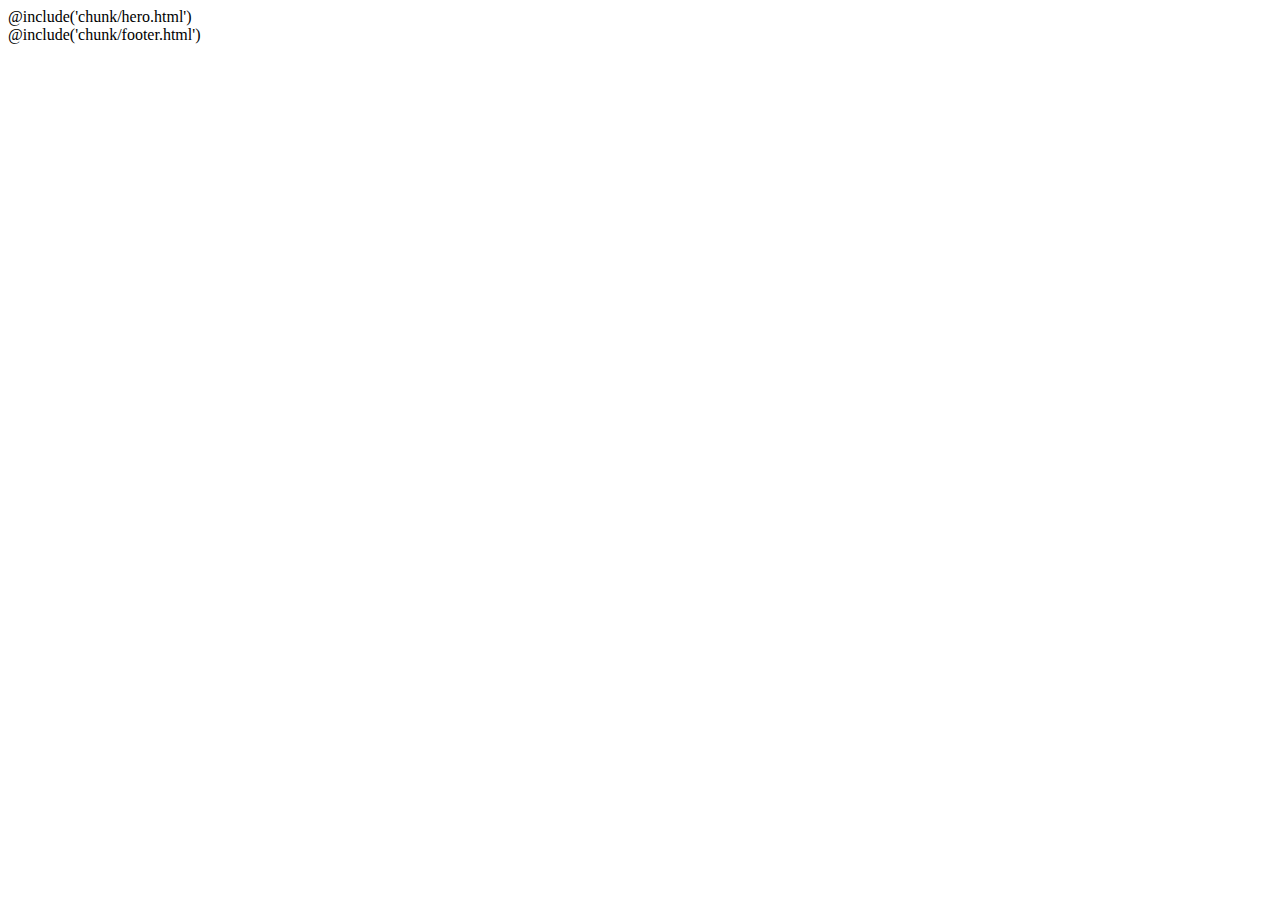
==== assets/html/index.html @ 393a661a "Первый коммит" ====
<!DOCTYPE html>
<html lang="ru">

<head>
	<meta charset="UTF-8" />
	<meta name="viewport" content="width=device-width, initial-scale=1.0" />
	<link type="image/png" href="favicon/favicon.svg" rel="shortcut icon" />

	<meta http-equiv="X-UA-Compatible" content="ie=edge" />
	<meta name="theme-color" content="#111111" />
	<title>Звёздный тайм</title>
	<link href="css/styles.min.css" rel="stylesheet" />
</head>

<body>
	<div class="site-container">
		<main class="main">
			@include('chunk/hero.html')
		</main>
		@include('chunk/footer.html')
	</div>
	<script src="js/scripts.min.js"></script>
</body>

</html>
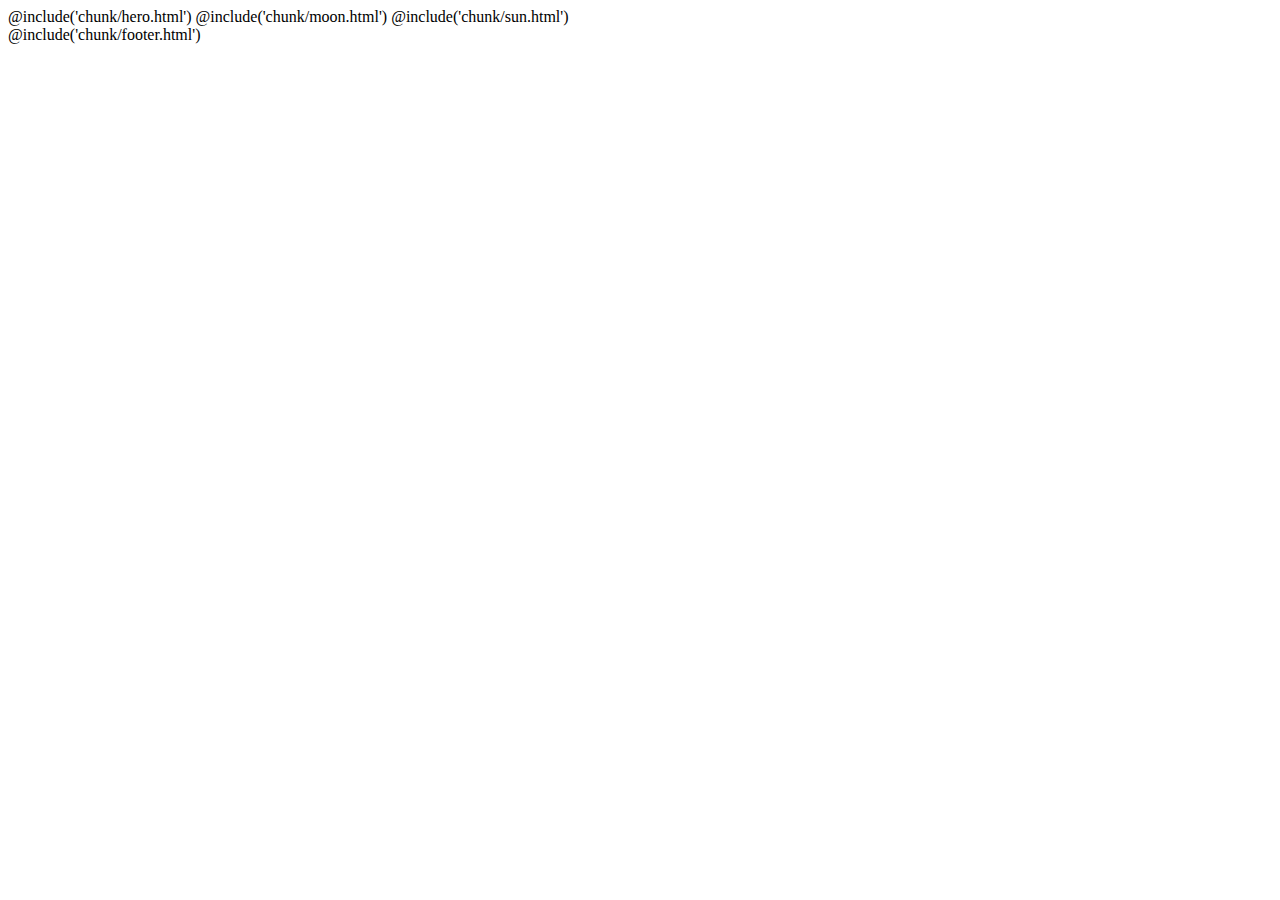
==== commit 09822394: "Сверстал секции "hero", "moon"" ====
--- a/assets/html/index.html
+++ b/assets/html/index.html
@@ -16,6 +16,8 @@
 	<div class="site-container">
 		<main class="main">
 			@include('chunk/hero.html')
+			@include('chunk/moon.html')
+			@include('chunk/sun.html')
 		</main>
 		@include('chunk/footer.html')
 	</div>
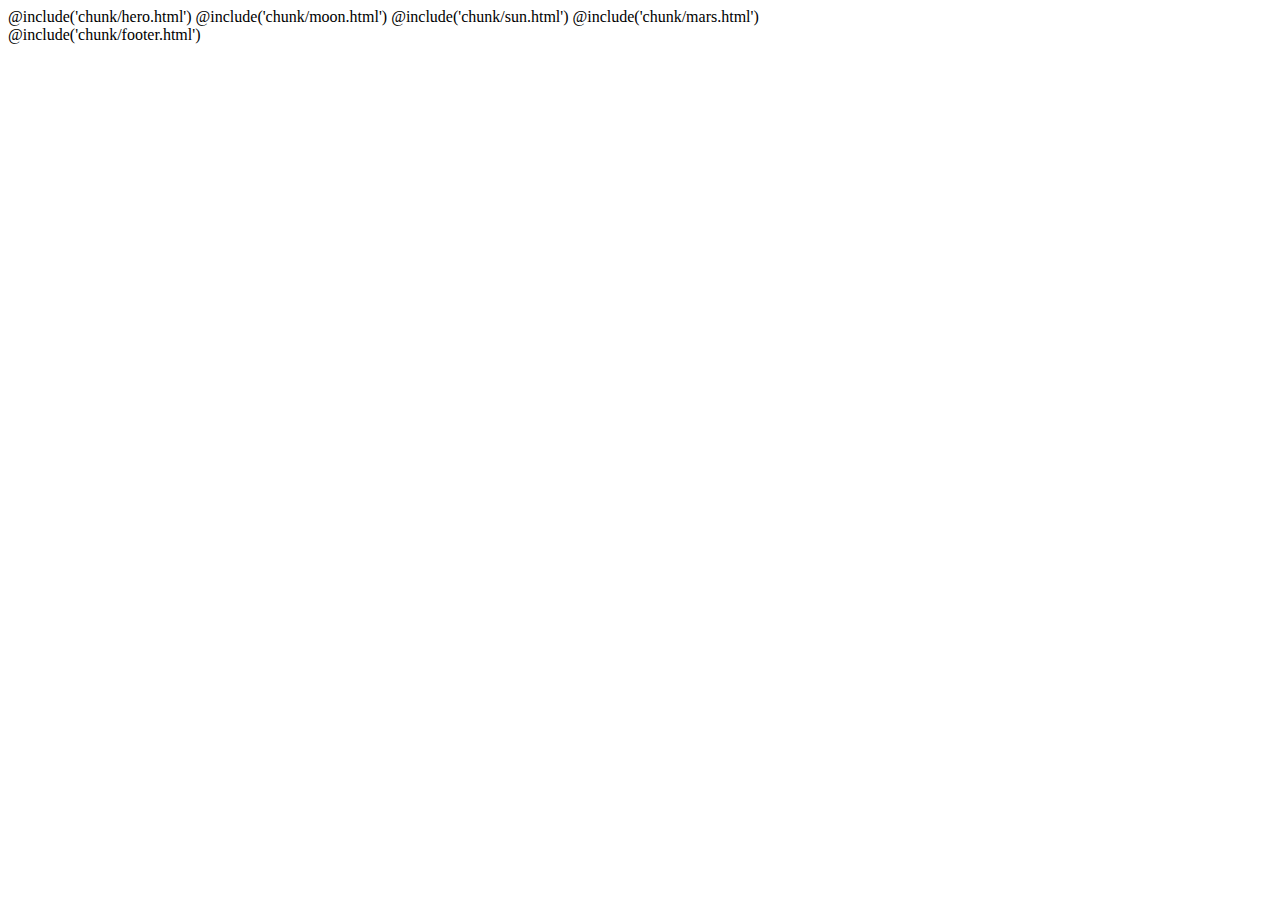
==== commit fc280f99: "Сверчтал секцию "mars"" ====
--- a/assets/html/index.html
+++ b/assets/html/index.html
@@ -18,6 +18,7 @@
 			@include('chunk/hero.html')
 			@include('chunk/moon.html')
 			@include('chunk/sun.html')
+			@include('chunk/mars.html')
 		</main>
 		@include('chunk/footer.html')
 	</div>
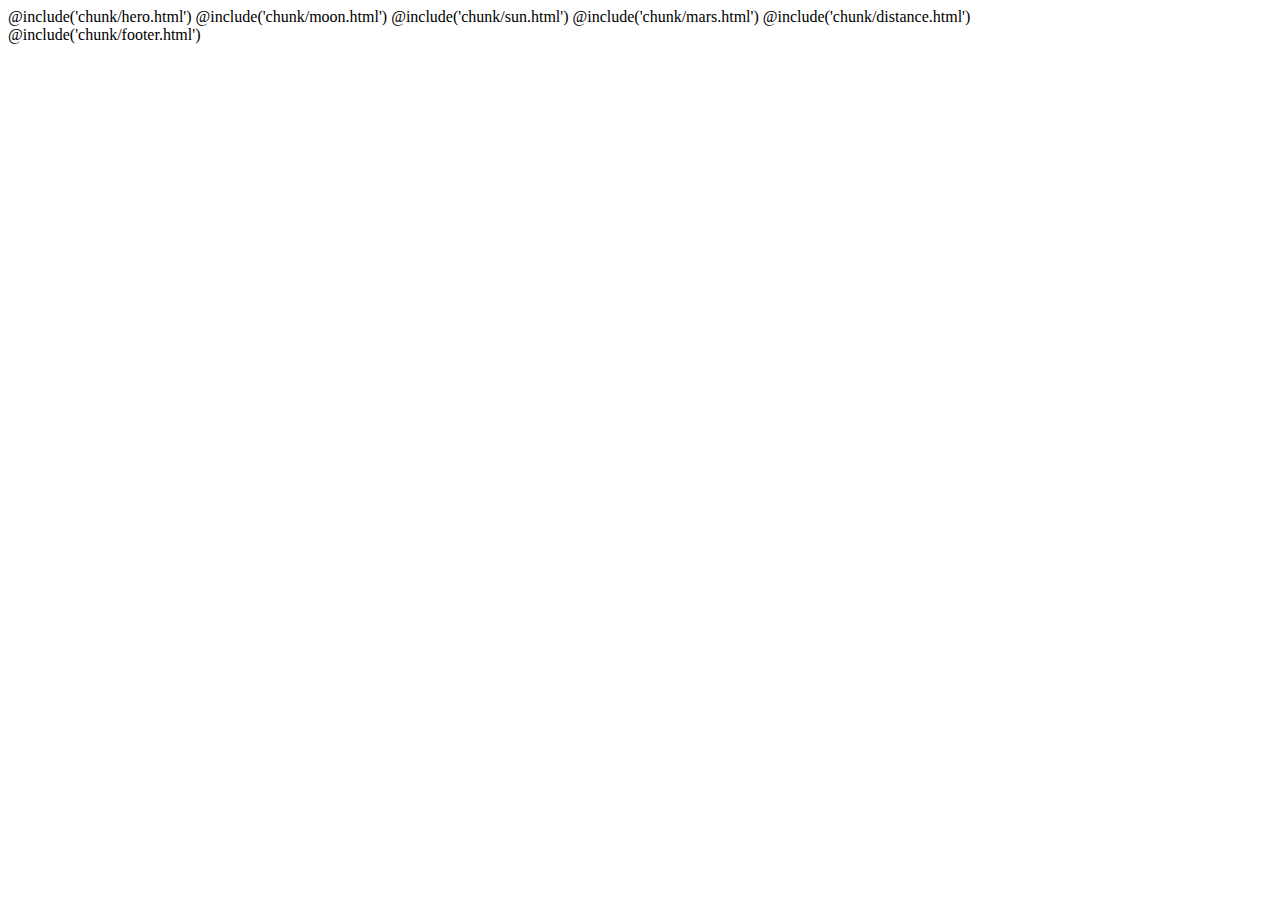
==== commit 337cdf42: "Сверстал секцию "distance"" ====
--- a/assets/html/index.html
+++ b/assets/html/index.html
@@ -19,6 +19,7 @@
 			@include('chunk/moon.html')
 			@include('chunk/sun.html')
 			@include('chunk/mars.html')
+			@include('chunk/distance.html')
 		</main>
 		@include('chunk/footer.html')
 	</div>
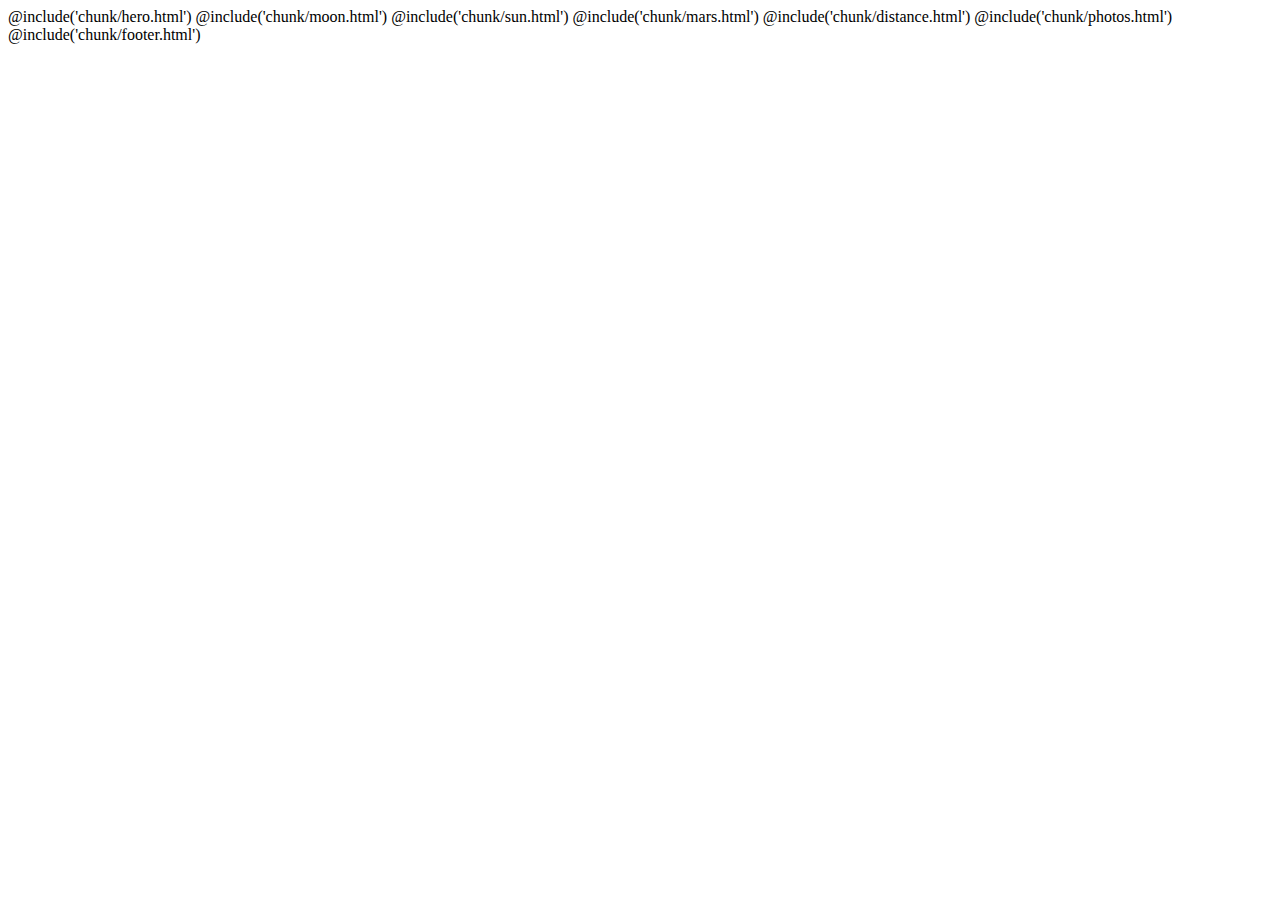
==== commit 44e1e4d5: "Сверстал секцию "photos"" ====
--- a/assets/html/index.html
+++ b/assets/html/index.html
@@ -20,6 +20,7 @@
 			@include('chunk/sun.html')
 			@include('chunk/mars.html')
 			@include('chunk/distance.html')
+			@include('chunk/photos.html')
 		</main>
 		@include('chunk/footer.html')
 	</div>
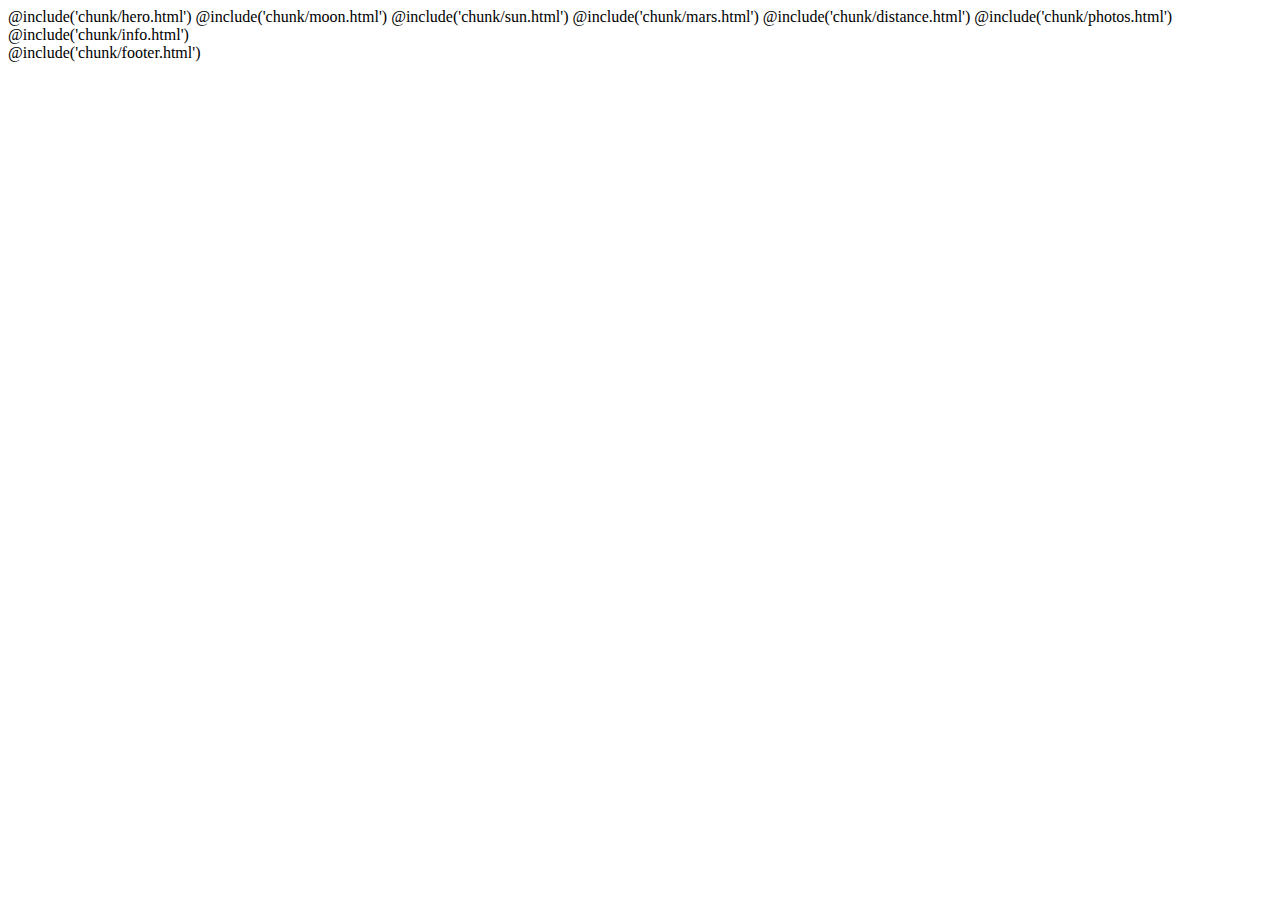
==== commit 43ef882d: "Сверстал секцию "info"" ====
--- a/assets/html/index.html
+++ b/assets/html/index.html
@@ -21,6 +21,7 @@
 			@include('chunk/mars.html')
 			@include('chunk/distance.html')
 			@include('chunk/photos.html')
+			@include('chunk/info.html')
 		</main>
 		@include('chunk/footer.html')
 	</div>
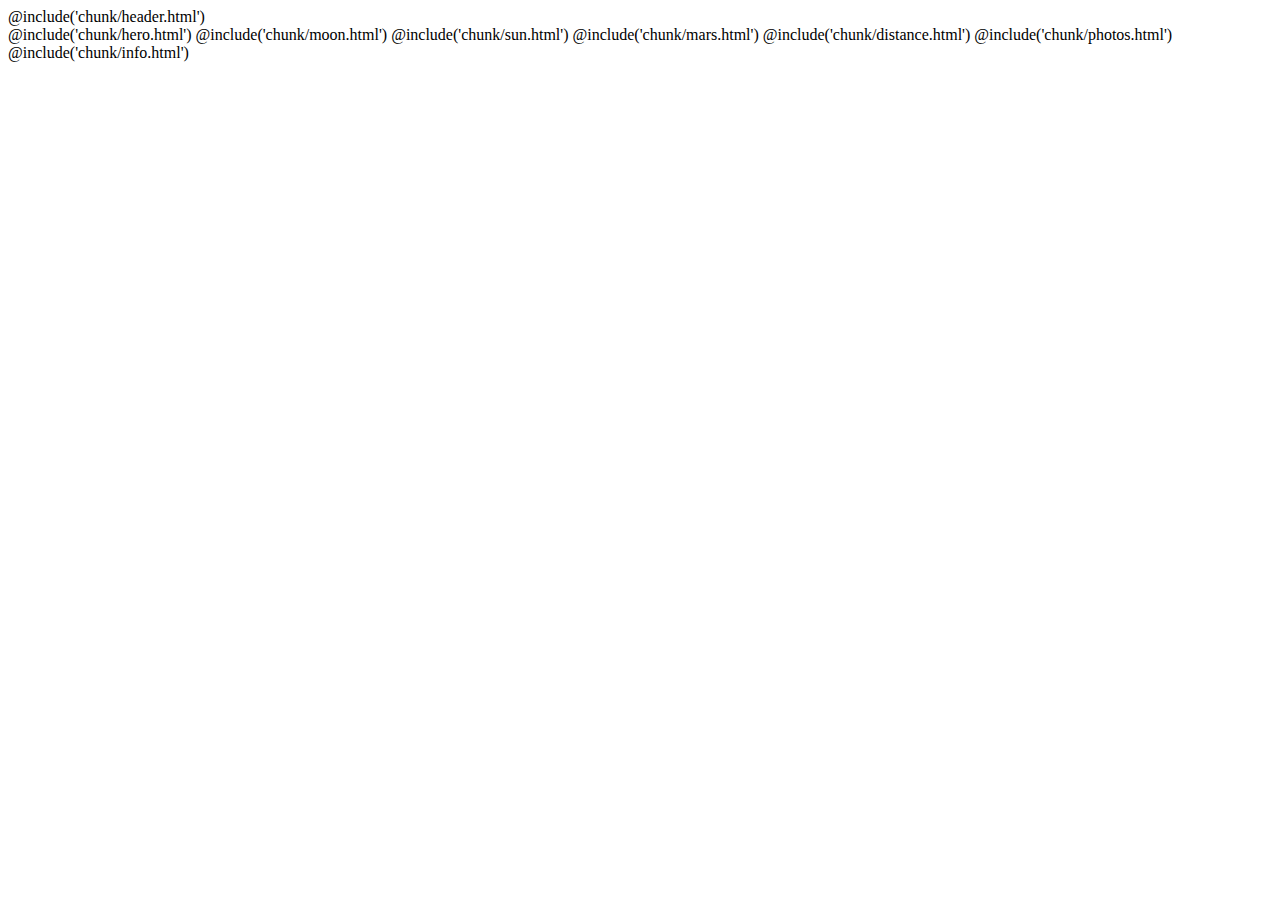
==== commit 3bd0d0d4: "Сверстал и адаптирова секцию "header"" ====
--- a/assets/html/index.html
+++ b/assets/html/index.html
@@ -14,6 +14,7 @@
 
 <body>
 	<div class="site-container">
+		@include('chunk/header.html')
 		<main class="main">
 			@include('chunk/hero.html')
 			@include('chunk/moon.html')
@@ -23,7 +24,6 @@
 			@include('chunk/photos.html')
 			@include('chunk/info.html')
 		</main>
-		@include('chunk/footer.html')
 	</div>
 	<script src="js/scripts.min.js"></script>
 </body>
